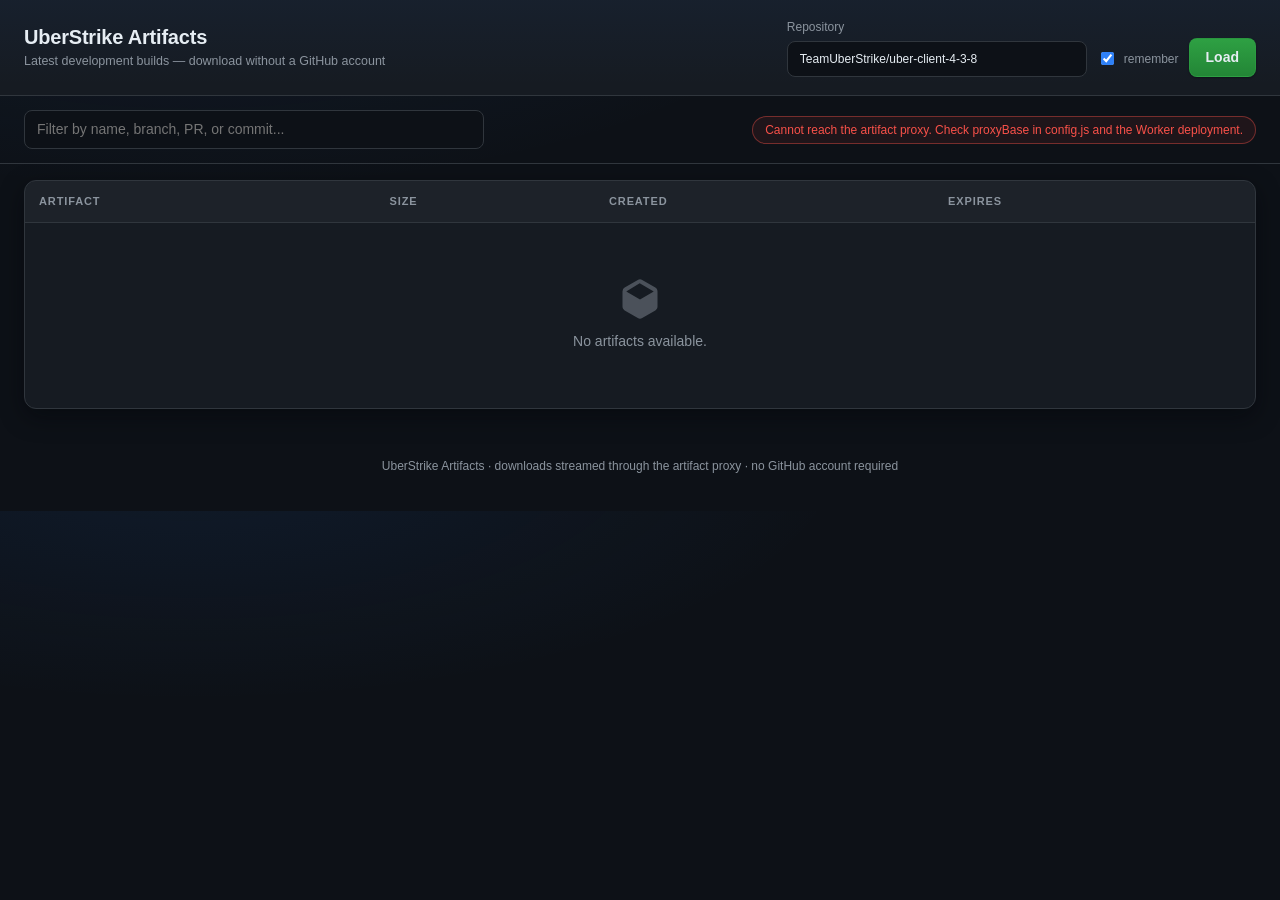
==== index.html @ 4e5be418 "Remove brand mark letter from header" ====
<!doctype html>
<html lang="en">
<head>
<meta charset="utf-8">
<meta name="viewport" content="width=device-width, initial-scale=1">
<meta http-equiv="Content-Security-Policy" content="default-src 'none'; script-src 'self'; style-src 'self'; connect-src 'self' https://*.workers.dev; img-src 'self' data:; base-uri 'none'; form-action 'none'; frame-ancestors 'none'">
<title>UberStrike Artifacts</title>
<link rel="stylesheet" href="styles.css">
</head>
<body>
<header>
  <div class="header-inner">
    <div class="brand">
      <div class="brand-text">
        <h1>UberStrike Artifacts</h1>
        <p class="tagline">Latest development builds &mdash; download without a GitHub account</p>
      </div>
    </div>
    <form id="controls">
      <label>Repository
        <input id="repo" type="text" value="TeamUberStrike/uber-client-4-3-8" spellcheck="false" autocomplete="off">
      </label>
      <label class="inline"><input id="remember" type="checkbox" checked> remember</label>
      <button class="primary" type="submit">Load</button>
    </form>
  </div>
</header>
<div class="toolbar">
  <input id="filter" type="search" placeholder="Filter by name, branch, PR, or commit..." disabled>
  <span id="status"></span>
</div>
<div id="filters" class="filters" hidden>
  <div class="filter-group" id="build-filters"></div>
  <div class="filter-group" id="branch-filters"></div>
</div>
<main>
  <div class="table-card">
    <table>
      <thead>
        <tr>
          <th>Artifact</th>
          <th>Size</th>
          <th>Created</th>
          <th>Expires</th>
        </tr>
      </thead>
      <tbody id="rows"></tbody>
    </table>
    <div id="empty" class="empty" hidden>
      <svg width="40" height="40" viewBox="0 0 16 16" fill="currentColor" aria-hidden="true"><path d="M8.878.392a1.75 1.75 0 0 0-1.756 0l-5.25 3.045A1.75 1.75 0 0 0 1 4.951v6.098c0 .624.332 1.2.872 1.514l5.25 3.045a1.75 1.75 0 0 0 1.756 0l5.25-3.045c.54-.313.872-.89.872-1.514V4.951c0-.624-.332-1.2-.872-1.514L8.878.392ZM7.875 1.69l5.63 3.263L8 8.243 2.495 4.953l5.38-3.263ZM2.5 6.434v4.605c0 .174.098.34.25.428L8 14.55l5.25-3.083a.5.5 0 0 0 .25-.428V6.435l-5.5 3.19-5.5-3.19Z"/></svg>
      <p id="empty-text">No artifacts available.</p>
    </div>
  </div>
</main>
<footer>
  UberStrike Artifacts &middot; downloads streamed through the artifact proxy &middot; no GitHub account required
</footer>
<script src="config.js"></script>
<script src="app.js"></script>
</body>
</html>
---- styles.css ----
:root {
  color-scheme: dark;
  --bg: #0d1117;
  --panel: #161b22;
  --border: #30363d;
  --text: #e6edf3;
  --muted: #8b949e;
  --accent: #2f81f7;
  --danger: #f85149;
}
* { box-sizing: border-box; }
html { scrollbar-color: #30363d var(--bg); }
body {
  margin: 0;
  background:
    radial-gradient(1100px 420px at 15% -12%, rgba(47, 129, 247, 0.09), transparent 60%),
    var(--bg);
  color: var(--text);
  font: 14px/1.5 -apple-system, BlinkMacSystemFont, "Segoe UI", Helvetica, Arial, sans-serif;
  -webkit-font-smoothing: antialiased;
}
::selection { background: rgba(47, 129, 247, 0.35); }
::-webkit-scrollbar { width: 10px; height: 10px; }
::-webkit-scrollbar-thumb { background: #30363d; border-radius: 6px; border: 2px solid var(--bg); }
::-webkit-scrollbar-track { background: transparent; }
:focus-visible { outline: 2px solid var(--accent); outline-offset: 2px; }

a { color: var(--accent); text-decoration: none; }
a:hover { text-decoration: underline; }

header {
  border-bottom: 1px solid var(--border);
  background: linear-gradient(180deg, rgba(47, 129, 247, 0.05), transparent 90%), var(--panel);
}
.header-inner {
  display: flex;
  flex-wrap: wrap;
  align-items: center;
  justify-content: space-between;
  gap: 14px 28px;
  padding: 18px 24px;
}
.brand { display: flex; align-items: center; gap: 14px; min-width: 0; }
.brand-text { min-width: 0; }
h1 {
  margin: 0;
  font-size: 20px;
  font-weight: 700;
  letter-spacing: -0.01em;
  line-height: 1.2;
}
.tagline { margin: 3px 0 0; font-size: 12.5px; color: var(--muted); }

form { display: flex; flex-wrap: wrap; gap: 10px; align-items: end; }
label { display: flex; flex-direction: column; gap: 5px; font-size: 12px; font-weight: 500; color: var(--muted); }
label.inline { flex-direction: row; align-items: center; gap: 7px; padding-bottom: 9px; cursor: pointer; }
label.inline input { accent-color: var(--accent); }

input[type=text], input[type=search], select {
  background: var(--bg);
  color: var(--text);
  border: 1px solid var(--border);
  border-radius: 8px;
  padding: 8px 12px;
  font: inherit;
  min-width: 0;
  transition: border-color 0.15s ease, box-shadow 0.15s ease;
}
input[type=text]:focus, input[type=search]:focus, select:focus {
  border-color: var(--accent);
  box-shadow: 0 0 0 3px rgba(47, 129, 247, 0.18);
  outline: none;
}
#repo { width: 300px; }

button, .btn {
  background: #21262d;
  color: var(--text);
  border: 1px solid var(--border);
  border-radius: 8px;
  padding: 8px 16px;
  font: inherit;
  font-weight: 500;
  cursor: pointer;
  text-decoration: none;
  display: inline-block;
  white-space: nowrap;
  transition: background 0.15s ease, border-color 0.15s ease;
}
button:hover, .btn:hover { background: #30363d; }
button.primary {
  background: linear-gradient(180deg, #2ea043, #238636);
  border-color: rgba(46, 160, 67, 0.6);
  font-weight: 600;
  box-shadow: 0 1px 2px rgba(1, 4, 9, 0.4);
}
button.primary:hover { background: linear-gradient(180deg, #35b04b, #2a9440); }

.toolbar {
  display: flex;
  flex-wrap: wrap;
  align-items: center;
  justify-content: space-between;
  gap: 12px;
  padding: 14px 24px;
  border-bottom: 1px solid var(--border);
}
#filter { flex: 1 1 280px; max-width: 460px; }
#status {
  color: var(--muted);
  font-size: 12px;
  background: rgba(139, 148, 158, 0.08);
  border: 1px solid var(--border);
  border-radius: 999px;
  padding: 4px 12px;
  white-space: nowrap;
}
#status:empty { display: none; }
#status.error { color: var(--danger); border-color: rgba(248, 81, 73, 0.4); background: rgba(248, 81, 73, 0.08); }

.filters {
  display: flex;
  flex-wrap: wrap;
  align-items: center;
  gap: 10px 22px;
  padding: 0 24px 14px;
  border-bottom: 1px solid var(--border);
}
.filters[hidden] { display: none; }
.filter-group { display: flex; flex-wrap: wrap; align-items: center; gap: 7px; min-width: 0; }
.filter-label {
  font-size: 10.5px;
  font-weight: 700;
  letter-spacing: 0.08em;
  text-transform: uppercase;
  color: var(--muted);
  margin-right: 2px;
}
.chip {
  padding: 5px 13px;
  border-radius: 999px;
  font-size: 12px;
  font-weight: 500;
  background: rgba(255, 255, 255, 0.02);
  white-space: normal;
  max-width: 100%;
  overflow-wrap: anywhere;
  transition: background 0.15s ease, border-color 0.15s ease, color 0.15s ease;
}
.chip:hover { background: #21262d; }
.chip.active {
  background: linear-gradient(180deg, #3b8bf9, #2f81f7);
  border-color: var(--accent);
  color: #fff;
  box-shadow: 0 1px 4px rgba(47, 129, 247, 0.4);
}

main { padding: 16px 24px 48px; overflow-x: auto; }
.table-card {
  border: 1px solid var(--border);
  border-radius: 12px;
  overflow: hidden;
  background: var(--panel);
  box-shadow: 0 8px 24px rgba(1, 4, 9, 0.45);
}
table { width: 100%; border-collapse: collapse; }
th, td { text-align: left; padding: 12px 14px; border-bottom: 1px solid var(--border); vertical-align: middle; }
th {
  font-size: 11px;
  font-weight: 600;
  letter-spacing: 0.08em;
  text-transform: uppercase;
  color: var(--muted);
  background: rgba(255, 255, 255, 0.03);
  position: sticky;
  top: 0;
  z-index: 1;
}
tbody tr:last-child td { border-bottom: 0; }
tbody tr { transition: background 0.12s ease; }
tbody tr:hover td { background: rgba(47, 129, 247, 0.05); }

.name { font-weight: 600; font-size: 14.5px; word-break: break-all; }
.name a { color: var(--accent); }
.dl-icon { margin-left: 6px; vertical-align: -1px; color: var(--muted); transition: color 0.15s ease; }
.name a:hover .dl-icon { color: var(--accent); }
.badge {
  display: inline-block;
  font-size: 11px;
  font-weight: 600;
  line-height: 20px;
  padding: 0 9px;
  margin-left: 8px;
  vertical-align: middle;
  border: 1px solid var(--border);
  border-radius: 999px;
  color: var(--muted);
  white-space: nowrap;
}
.badge-windows { color: #58a6ff; background: rgba(47, 129, 247, 0.12); border-color: rgba(47, 129, 247, 0.35); }
.badge-android { color: #3fb950; background: rgba(63, 185, 80, 0.12); border-color: rgba(63, 185, 80, 0.35); }
.badge-ios { color: #a5d6ff; background: rgba(165, 214, 255, 0.10); border-color: rgba(165, 214, 255, 0.30); }
.badge-linux { color: #f0883e; background: rgba(240, 136, 62, 0.12); border-color: rgba(240, 136, 62, 0.35); }
.badge-macos { color: #d2a8ff; background: rgba(210, 168, 255, 0.12); border-color: rgba(210, 168, 255, 0.35); }
.badge-webgl { color: #2dd4bf; background: rgba(45, 212, 191, 0.12); border-color: rgba(45, 212, 191, 0.35); }

.mono { font-family: ui-monospace, SFMono-Regular, Menlo, Consolas, monospace; font-size: 12px; }
.meta-line {
  margin-top: 4px;
  color: var(--muted);
  font-family: ui-monospace, SFMono-Regular, Menlo, Consolas, monospace;
  font-size: 12px;
  overflow-wrap: anywhere;
}
.muted { color: var(--muted); }
.pr-line { margin-top: 4px; font-size: 12.5px; overflow-wrap: anywhere; }

.empty {
  display: flex;
  flex-direction: column;
  align-items: center;
  gap: 12px;
  padding: 56px 16px;
  text-align: center;
  color: var(--muted);
}
.empty svg { opacity: 0.45; }
.empty p { margin: 0; font-size: 14px; }
footer {
  padding: 0 24px 36px;
  text-align: center;
  color: var(--muted);
  font-size: 12px;
}

@media (max-width: 760px) {
  .header-inner { padding: 16px 12px; gap: 14px; }
  h1 { font-size: 18px; }
  form { align-items: stretch; width: 100%; }
  form label:first-child { flex: 1 1 100%; }
  label.inline { padding-bottom: 0; }
  #repo { width: 100%; }
  .toolbar { flex-direction: column; align-items: stretch; padding: 12px; }
  #filter { max-width: none; }
  #status { align-self: flex-start; }
  .filters { padding: 0 12px 12px; gap: 8px; }
  #branch-select { width: 100%; }
  main { padding: 12px 12px 28px; overflow-x: visible; }
  .table-card { background: transparent; border: 0; border-radius: 0; box-shadow: none; overflow: visible; }
  table, thead, tbody, tr, td { display: block; width: 100%; }
  thead { display: none; }
  tbody { display: flex; flex-direction: column; gap: 12px; }
  tr {
    background: var(--panel);
    border: 1px solid var(--border);
    border-radius: 12px;
    overflow: hidden;
    box-shadow: 0 4px 12px rgba(1, 4, 9, 0.3);
  }
  tbody tr:hover td { background: transparent; }
  tbody tr:last-child td { border-bottom: 0; }
  td { display: flex; align-items: baseline; justify-content: space-between; gap: 16px; padding: 10px 14px; border-bottom: 1px solid var(--border); }
  td:last-child { border-bottom: 0; }
  td::before { content: attr(data-label); color: var(--muted); font-size: 11px; font-weight: 600; letter-spacing: 0.06em; text-transform: uppercase; flex: 0 0 auto; }
  td.artifact-cell { display: block; }
  td.artifact-cell::before { display: none; }
  td.artifact-cell { padding-bottom: 12px; }
  .name { font-size: 14px; }
  footer { padding: 0 12px 28px; }
}
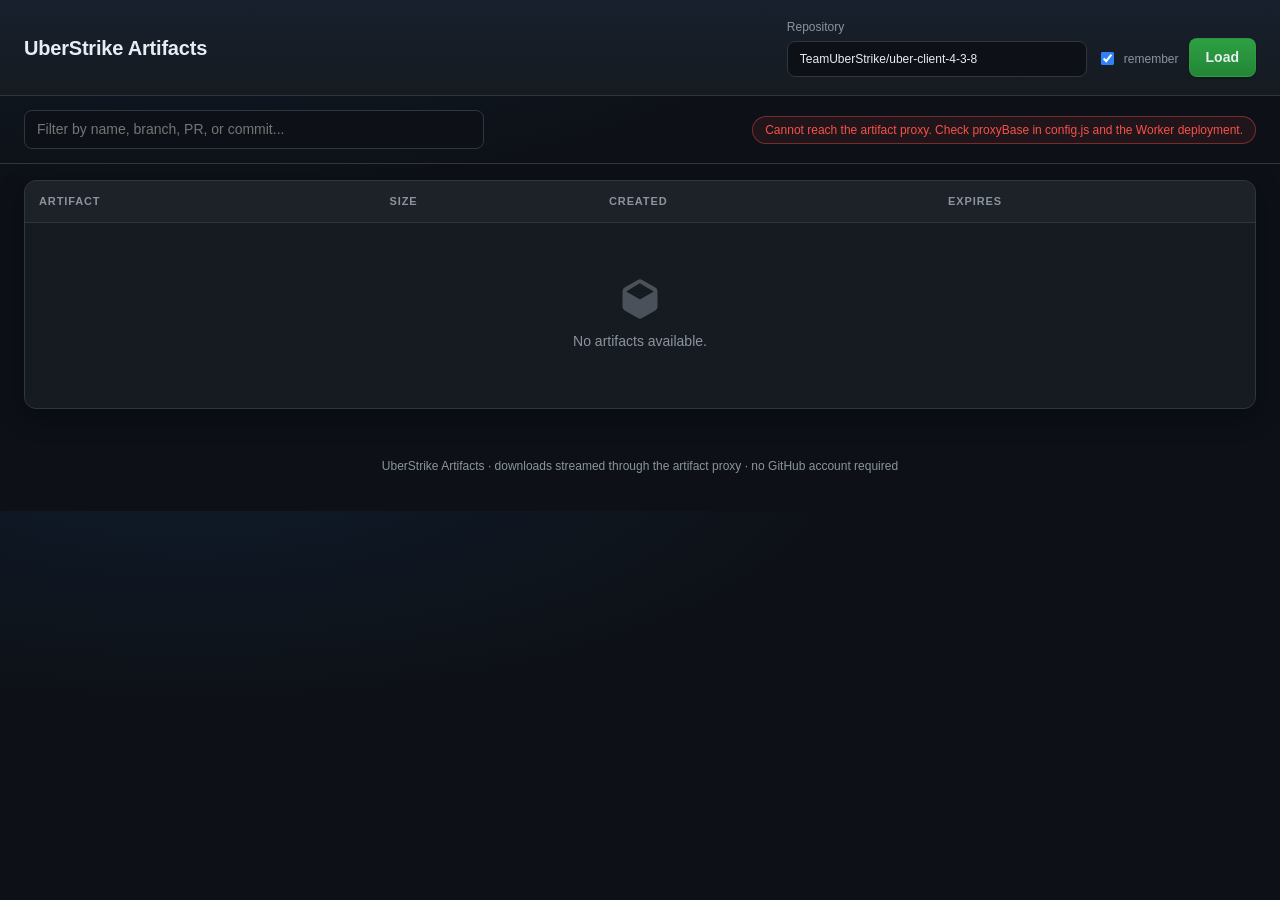
==== commit a1143430: "Remove tagline from header" ====
--- a/index.html
+++ b/index.html
@@ -13,7 +13,6 @@
     <div class="brand">
       <div class="brand-text">
         <h1>UberStrike Artifacts</h1>
-        <p class="tagline">Latest development builds &mdash; download without a GitHub account</p>
       </div>
     </div>
     <form id="controls">
--- a/styles.css
+++ b/styles.css
@@ -49,7 +49,6 @@
   letter-spacing: -0.01em;
   line-height: 1.2;
 }
-.tagline { margin: 3px 0 0; font-size: 12.5px; color: var(--muted); }
 
 form { display: flex; flex-wrap: wrap; gap: 10px; align-items: end; }
 label { display: flex; flex-direction: column; gap: 5px; font-size: 12px; font-weight: 500; color: var(--muted); }
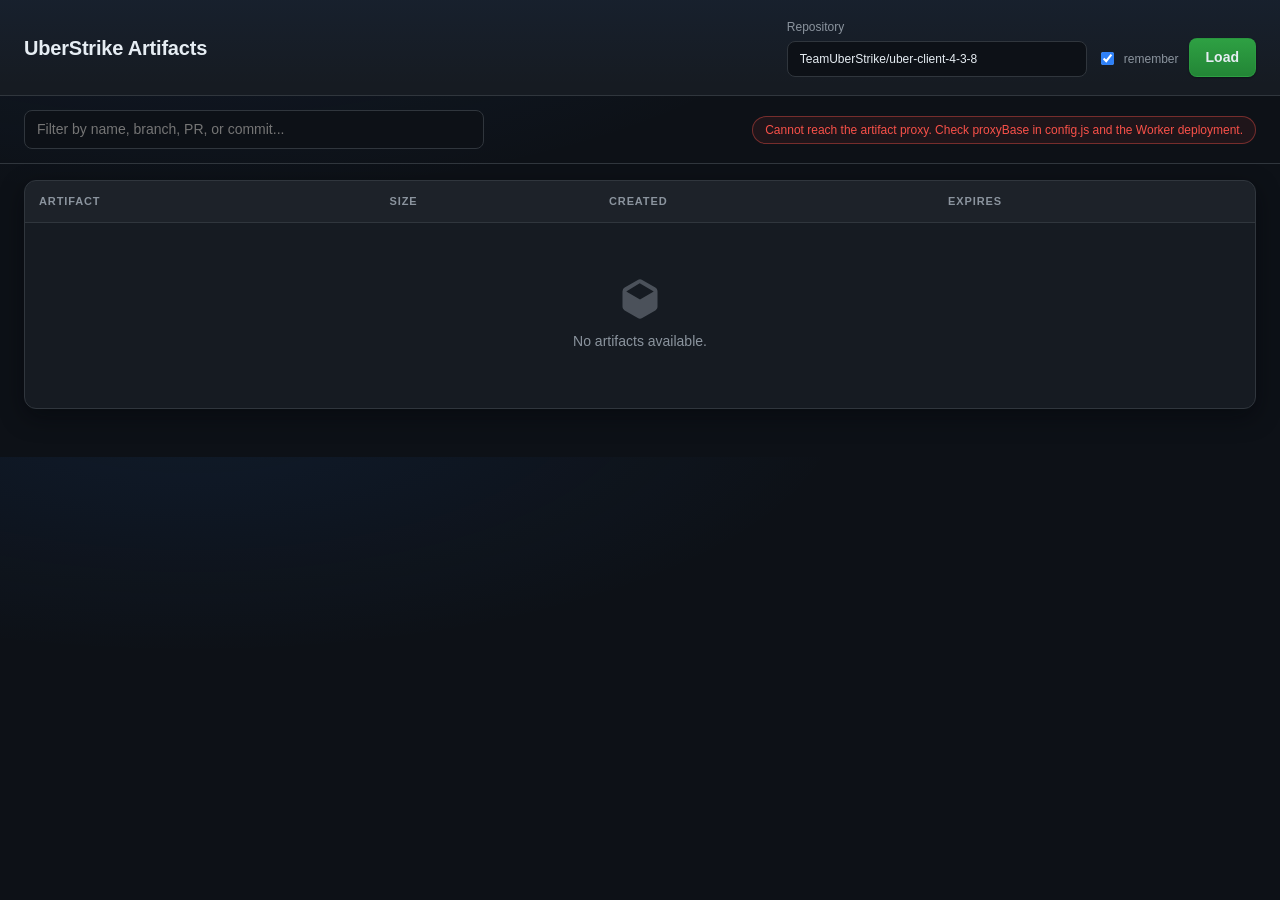
==== commit d080acba: "Remove footer and filter empty message" ====
--- a/index.html
+++ b/index.html
@@ -5,7 +5,7 @@
 <meta name="viewport" content="width=device-width, initial-scale=1">
 <meta http-equiv="Content-Security-Policy" content="default-src 'none'; script-src 'self'; style-src 'self'; connect-src 'self' https://*.workers.dev; img-src 'self' data:; base-uri 'none'; form-action 'none'; frame-ancestors 'none'">
 <title>UberStrike Artifacts</title>
-<link rel="stylesheet" href="styles.css">
+<link rel="stylesheet" href="styles.css?v=5">
 </head>
 <body>
 <header>
@@ -51,10 +51,7 @@
     </div>
   </div>
 </main>
-<footer>
-  UberStrike Artifacts &middot; downloads streamed through the artifact proxy &middot; no GitHub account required
-</footer>
-<script src="config.js"></script>
-<script src="app.js"></script>
+<script src="config.js?v=5"></script>
+<script src="app.js?v=5"></script>
 </body>
 </html>
--- a/styles.css
+++ b/styles.css
@@ -122,7 +122,7 @@
   flex-wrap: wrap;
   align-items: center;
   gap: 10px 22px;
-  padding: 0 24px 14px;
+  padding: 16px 24px 14px;
   border-bottom: 1px solid var(--border);
 }
 .filters[hidden] { display: none; }
@@ -225,12 +225,6 @@
 }
 .empty svg { opacity: 0.45; }
 .empty p { margin: 0; font-size: 14px; }
-footer {
-  padding: 0 24px 36px;
-  text-align: center;
-  color: var(--muted);
-  font-size: 12px;
-}
 
 @media (max-width: 760px) {
   .header-inner { padding: 16px 12px; gap: 14px; }
@@ -242,7 +236,7 @@
   .toolbar { flex-direction: column; align-items: stretch; padding: 12px; }
   #filter { max-width: none; }
   #status { align-self: flex-start; }
-  .filters { padding: 0 12px 12px; gap: 8px; }
+  .filters { padding: 12px 12px 14px; gap: 8px; }
   #branch-select { width: 100%; }
   main { padding: 12px 12px 28px; overflow-x: visible; }
   .table-card { background: transparent; border: 0; border-radius: 0; box-shadow: none; overflow: visible; }
@@ -265,5 +259,4 @@
   td.artifact-cell::before { display: none; }
   td.artifact-cell { padding-bottom: 12px; }
   .name { font-size: 14px; }
-  footer { padding: 0 12px 28px; }
-}
+}
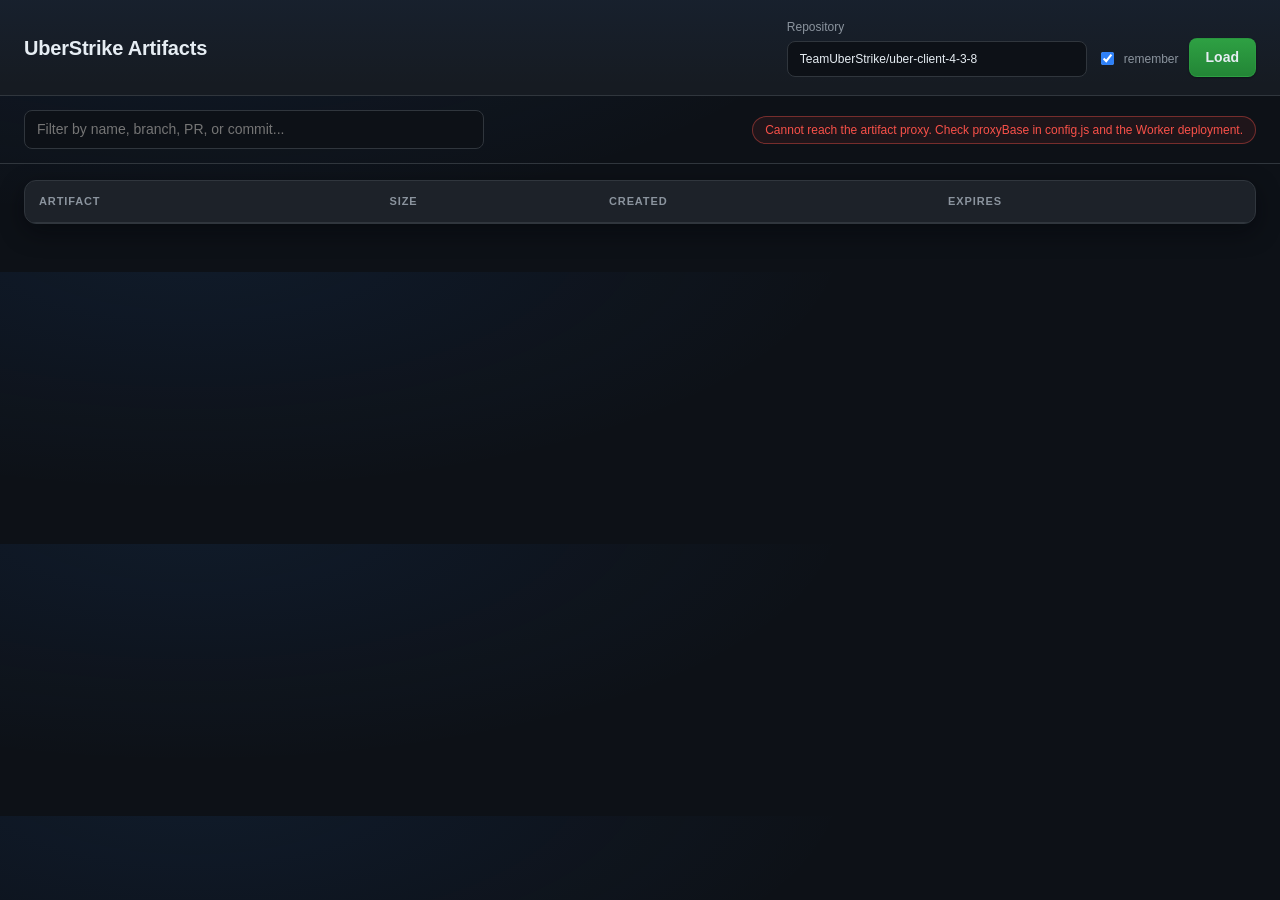
==== commit cac50058: "Remove cache-busting version params" ====
--- a/index.html
+++ b/index.html
@@ -5,7 +5,7 @@
 <meta name="viewport" content="width=device-width, initial-scale=1">
 <meta http-equiv="Content-Security-Policy" content="default-src 'none'; script-src 'self'; style-src 'self'; connect-src 'self' https://*.workers.dev; img-src 'self' data:; base-uri 'none'; form-action 'none'; frame-ancestors 'none'">
 <title>UberStrike Artifacts</title>
-<link rel="stylesheet" href="styles.css?v=5">
+<link rel="stylesheet" href="styles.css">
 </head>
 <body>
 <header>
@@ -51,7 +51,7 @@
     </div>
   </div>
 </main>
-<script src="config.js?v=5"></script>
-<script src="app.js?v=5"></script>
+<script src="config.js"></script>
+<script src="app.js"></script>
 </body>
 </html>
--- a/styles.css
+++ b/styles.css
@@ -223,6 +223,7 @@
   text-align: center;
   color: var(--muted);
 }
+.empty[hidden] { display: none; }
 .empty svg { opacity: 0.45; }
 .empty p { margin: 0; font-size: 14px; }
 
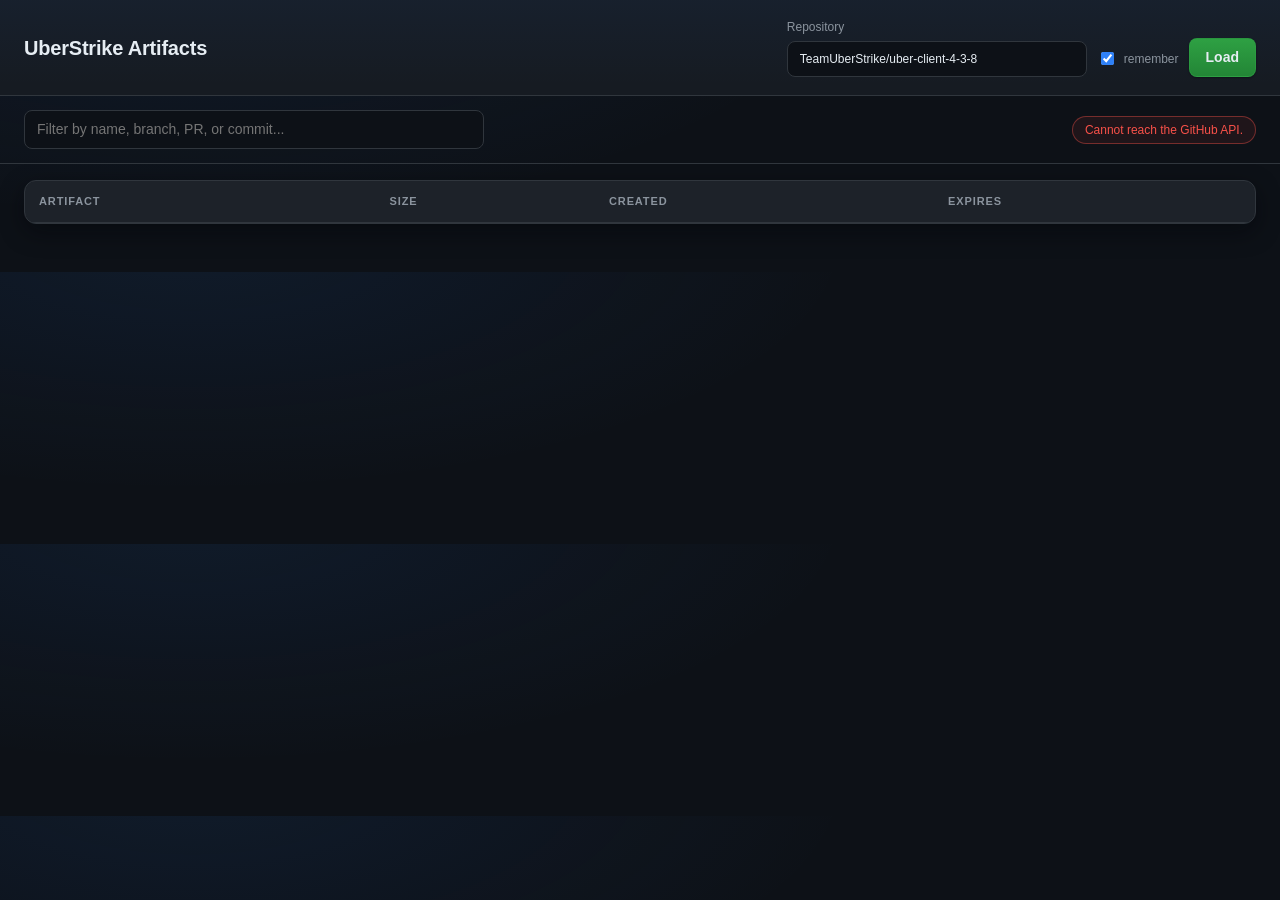
==== commit 8d64f9a4: "Fetch artifacts directly from GitHub API; Worker only streams downloads" ====
--- a/index.html
+++ b/index.html
@@ -3,7 +3,7 @@
 <head>
 <meta charset="utf-8">
 <meta name="viewport" content="width=device-width, initial-scale=1">
-<meta http-equiv="Content-Security-Policy" content="default-src 'none'; script-src 'self'; style-src 'self'; connect-src 'self' https://*.workers.dev; img-src 'self' data:; base-uri 'none'; form-action 'none'; frame-ancestors 'none'">
+<meta http-equiv="Content-Security-Policy" content="default-src 'none'; script-src 'self'; style-src 'self'; connect-src 'self' https://*.workers.dev https://api.github.com; img-src 'self' data:; base-uri 'none'; form-action 'none'; frame-ancestors 'none'">
 <title>UberStrike Artifacts</title>
 <link rel="stylesheet" href="styles.css">
 </head>
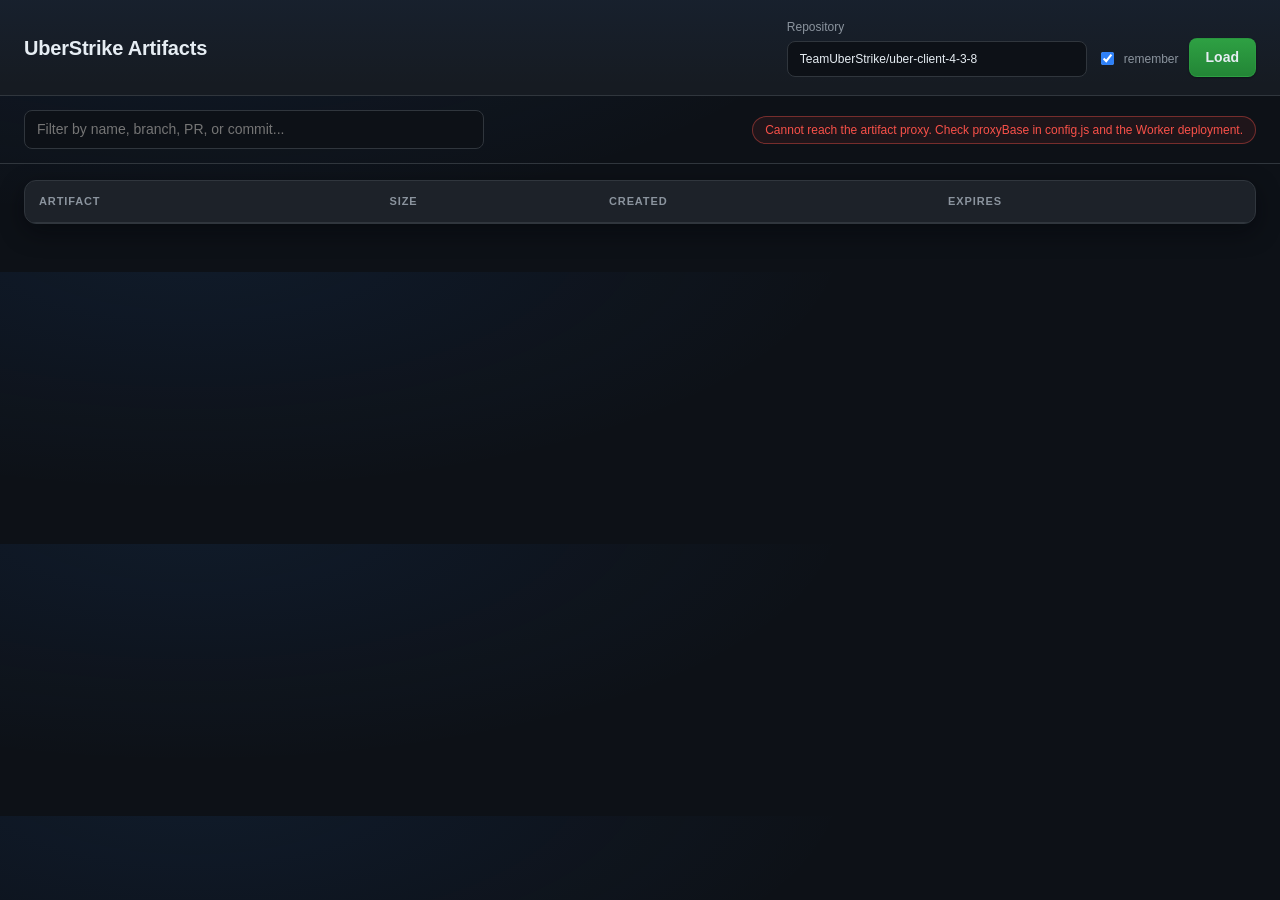
==== commit bf68fad0: "List via Worker (token + cache), Worker only for API and downloads" ====
--- a/index.html
+++ b/index.html
@@ -3,7 +3,7 @@
 <head>
 <meta charset="utf-8">
 <meta name="viewport" content="width=device-width, initial-scale=1">
-<meta http-equiv="Content-Security-Policy" content="default-src 'none'; script-src 'self'; style-src 'self'; connect-src 'self' https://*.workers.dev https://api.github.com; img-src 'self' data:; base-uri 'none'; form-action 'none'; frame-ancestors 'none'">
+<meta http-equiv="Content-Security-Policy" content="default-src 'none'; script-src 'self'; style-src 'self'; connect-src 'self' https://*.workers.dev; img-src 'self' data:; base-uri 'none'; form-action 'none'; frame-ancestors 'none'">
 <title>UberStrike Artifacts</title>
 <link rel="stylesheet" href="styles.css">
 </head>
